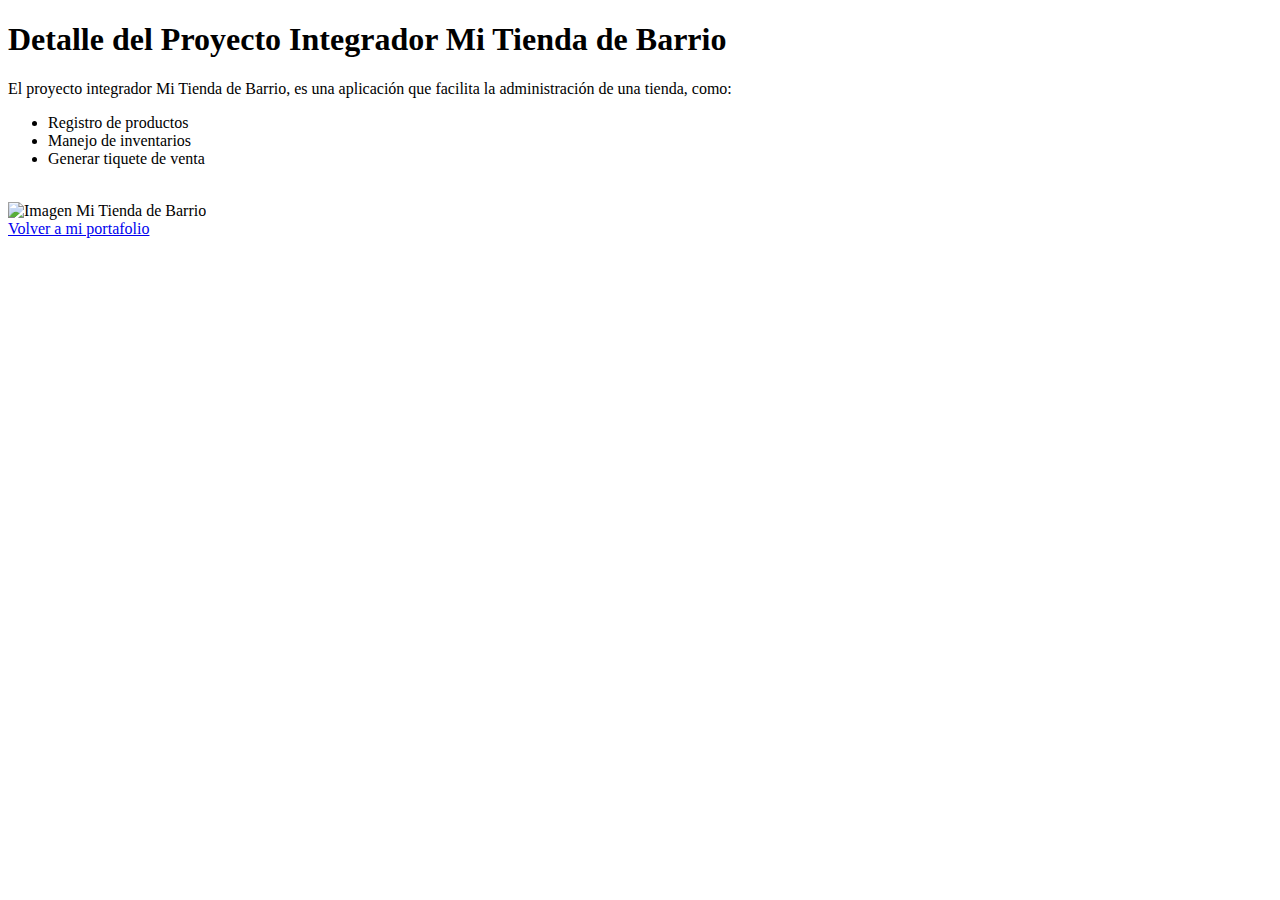
==== MiportafolioWeb/detalle-proyecto.html @ 433dc20e "Sprint 1 - Hoja de vida" ====
<!DOCTYPE html>
<html lang="es">
  <head>
    <meta charset="UTF-8" />
    <title>Detalle del Proyecto</title>
  </head>
  <body>
    <header>
      <h1>Detalle del Proyecto Integrador Mi Tienda de Barrio</h1>
    </header>

    <main>
      <article>
        <p>
          El proyecto integrador Mi Tienda de Barrio, es una aplicación que
          facilita la administración de una tienda, como:
        </p>
        <ul>
          <li>Registro de productos</li>
          <li>Manejo de inventarios</li>
          <li>Generar tiquete de venta</li>
        </ul>
      </article>
      <br /><img
        src="C:\Users\ASUS\Documents\Semillero BdB\Ejerciciosprogramacion\VisualStudioCode\hojaDeVida\imagenes\Mitiendadebarrio.jpg"
        alt="Imagen Mi Tienda de Barrio"
      />
      <br /><a
        href="file:///C:/Users/ASUS/Documents/Semillero%20BdB/Ejerciciosprogramacion/VisualStudioCode/hojaDeVida/index.html"
        >Volver a mi portafolio</a
      >
    </main>
  </body>
</html>
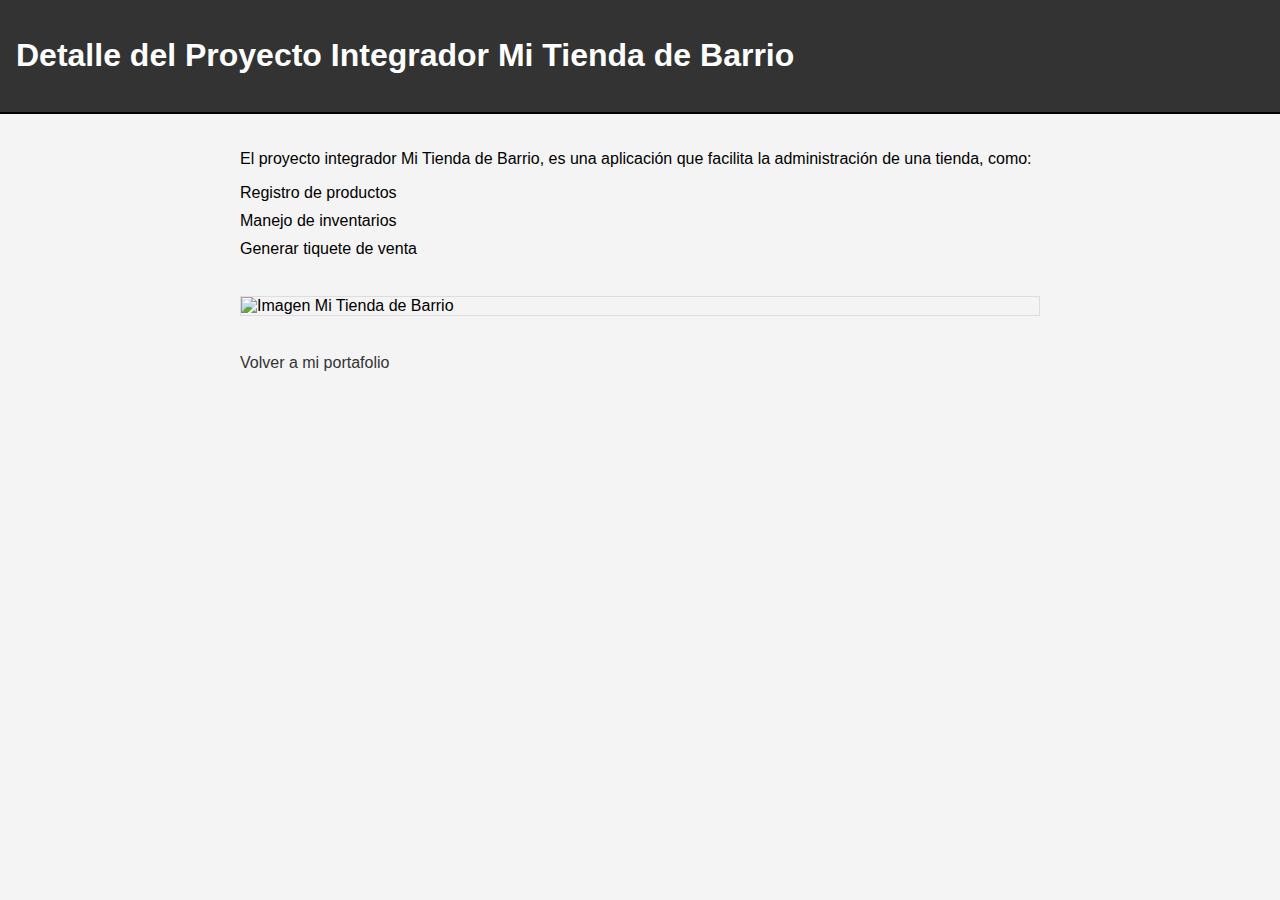
==== commit 9c4fff41: "Sprint 2 Hoja de vida usando CSS" ====
--- a/MiportafolioWeb/detalle-proyecto.html
+++ b/MiportafolioWeb/detalle-proyecto.html
@@ -2,6 +2,7 @@
 <html lang="es">
   <head>
     <meta charset="UTF-8" />
+    <link rel="stylesheet" href="styles.css" /> 
     <title>Detalle del Proyecto</title>
   </head>
   <body>
@@ -25,10 +26,8 @@
         src="C:\Users\ASUS\Documents\Semillero BdB\Ejerciciosprogramacion\VisualStudioCode\hojaDeVida\imagenes\Mitiendadebarrio.jpg"
         alt="Imagen Mi Tienda de Barrio"
       />
-      <br /><a
-        href="file:///C:/Users/ASUS/Documents/Semillero%20BdB/Ejerciciosprogramacion/VisualStudioCode/hojaDeVida/index.html"
-        >Volver a mi portafolio</a
-      >
+      <br /><a href="file:///C:/Users/ASUS/Documents/Semillero%20BdB/Ejerciciosprogramacion/VisualStudioCode/hojaDeVida/index.html">
+        Volver a mi portafolio</a>
     </main>
   </body>
 </html>
--- a/MiportafolioWeb/styles.css
+++ b/MiportafolioWeb/styles.css
@@ -0,0 +1,70 @@
+
+body {
+    font-family: 'Arial', sans-serif;
+    margin: 0;
+    padding: 0;
+    background-color: #f4f4f4;
+  }
+
+header {
+    display: flex;
+    justify-content: space-between;
+    align-items: center;
+    padding: 1rem;
+    background-color: #333;
+    color: white;
+    border-bottom: 2px solid black;
+    text-align: center;
+}
+
+.mis-proyectos {
+    display: grid;
+    grid-template-columns: 1fr 1fr;
+    gap: 20px;
+    margin: 10px;
+    padding: auto;
+}
+
+main {
+    max-width: 800px;
+    margin: 0 auto;
+    padding: 20px;
+}
+
+article {
+    margin-bottom: 20px;
+  }
+
+  p {
+    margin-bottom: 10px;
+  }
+
+  ul {
+    list-style: none;
+    padding: 0;
+  }
+
+  ul li {
+    margin-bottom: 10px;
+  }
+
+  img {
+    max-width: 100%;
+    height: auto;
+    display: block;
+    margin: 0 auto;
+    border: 1px solid #ddd; /* Añade un borde ligero alrededor de la imagen */
+  }
+
+  a {
+    color: #333;
+    text-decoration: none;
+    display: block;
+    margin-top: 20px;
+  }
+  
+  a:hover {
+    color: #555;
+  }
+
+  